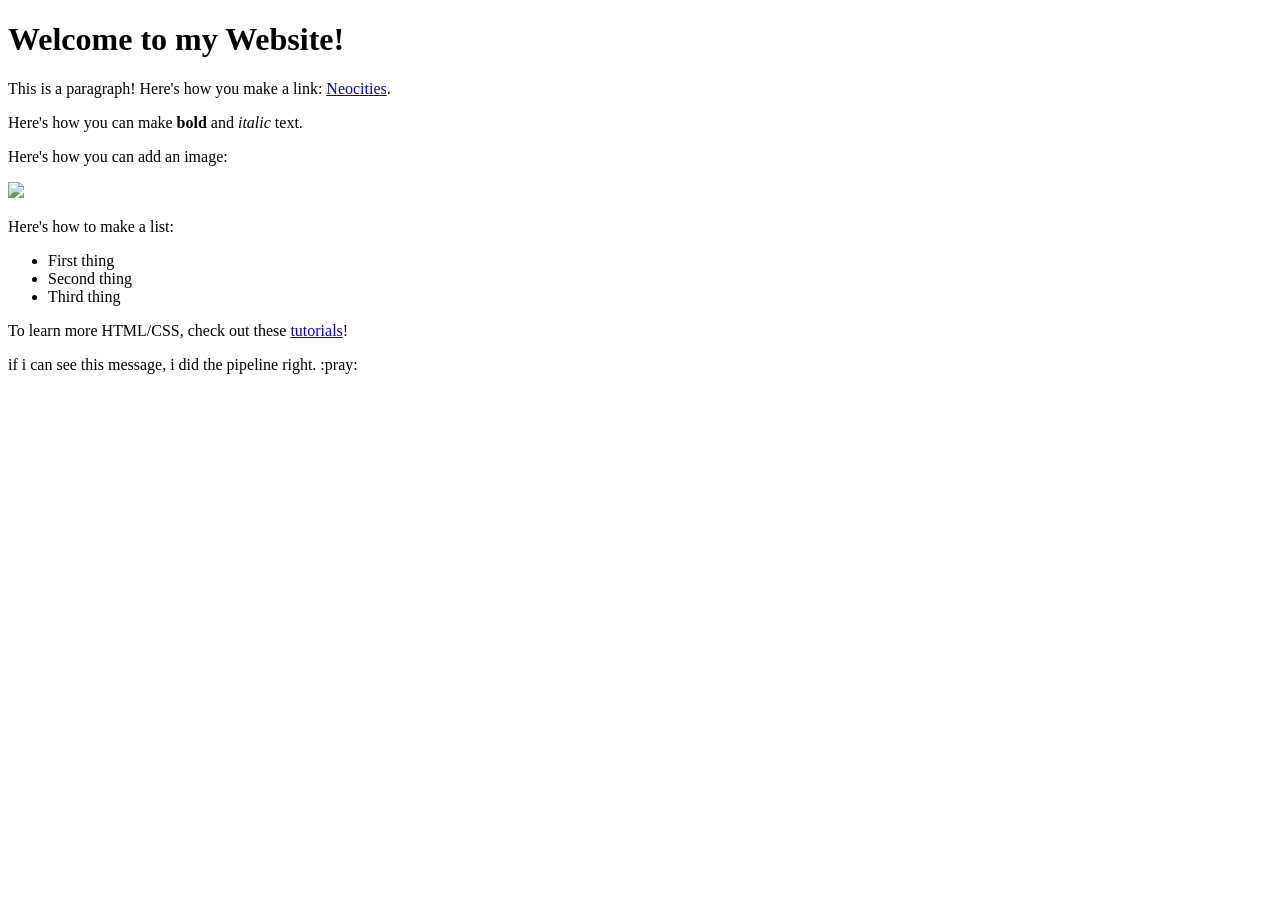
==== public/index.html @ c26bba41 "Fix dist dir" ====
<!DOCTYPE html>
<html>
  <head>
    <meta charset="UTF-8">
    <meta name="viewport" content="width=device-width, initial-scale=1.0">
    <title>The web site of akai-hana</title>
    <!-- The style.css file allows you to change the look of your web pages.
         If you include the next line in all your web pages, they will all share the same look.
         This makes it easier to make new pages for your site. -->
    <link href="/style.css" rel="stylesheet" type="text/css" media="all">
  </head>
  <body>
    <h1>Welcome to my Website!</h1>

    <p>This is a paragraph! Here's how you make a link: <a href="https://neocities.org">Neocities</a>.</p>

    <p>Here's how you can make <strong>bold</strong> and <em>italic</em> text.</p>

    <p>Here's how you can add an image:</p>
    <img src="/neocities.png">

    <p>Here's how to make a list:</p>

    <ul>
      <li>First thing</li>
      <li>Second thing</li>
      <li>Third thing</li>
    </ul>

    <p>To learn more HTML/CSS, check out these <a href="https://neocities.org/tutorials">tutorials</a>!</p>

    <p>if i can see this message, i did the pipeline right. :pray:</p>
  </body>
</html>
---- style.css ----
/* CSS is how you can add style to your website, such as colors, fonts, and positioning of your
   HTML content. To learn how to do something, just try searching Google for questions like
   "how to change link color." */

body {
  background-color: white;
  color: black;
  font-family: Verdana;
}
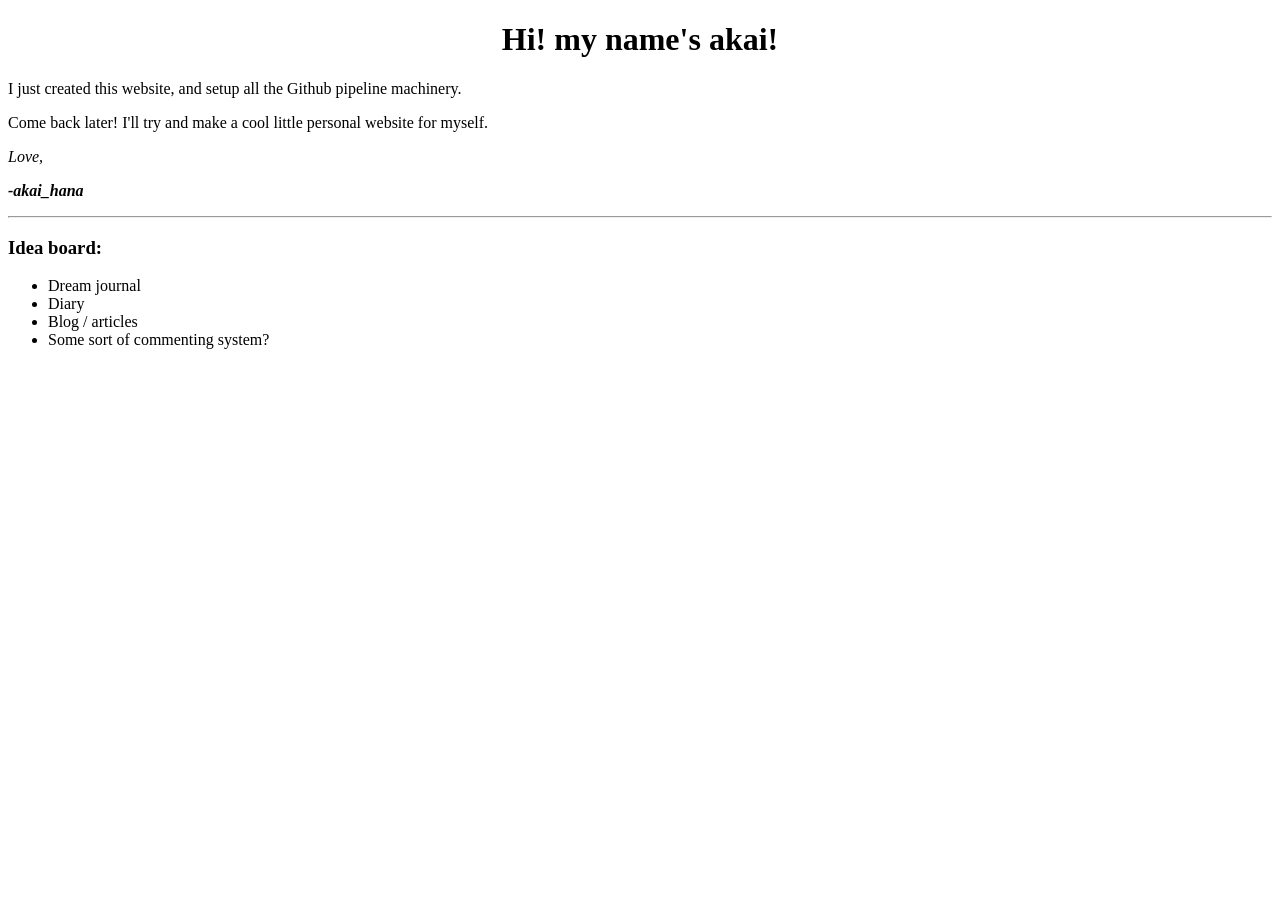
==== commit 23bbad6b: "It works!" ====
--- a/public/index.html
+++ b/public/index.html
@@ -3,33 +3,30 @@
   <head>
     <meta charset="UTF-8">
     <meta name="viewport" content="width=device-width, initial-scale=1.0">
-    <title>The web site of akai-hana</title>
-    <!-- The style.css file allows you to change the look of your web pages.
-         If you include the next line in all your web pages, they will all share the same look.
-         This makes it easier to make new pages for your site. -->
+    <title>akai_hana's little corner</title>
     <link href="/style.css" rel="stylesheet" type="text/css" media="all">
   </head>
+
   <body>
-    <h1>Welcome to my Website!</h1>
+    <div align=center>
+      <h1>Hi! my name's akai!</h1>
+    </div>
 
-    <p>This is a paragraph! Here's how you make a link: <a href="https://neocities.org">Neocities</a>.</p>
+    <p>I just created this website, and setup all the Github pipeline machinery.</p>
 
-    <p>Here's how you can make <strong>bold</strong> and <em>italic</em> text.</p>
+    <p>Come back later! I'll try and make a cool little personal website for myself.</p>
 
-    <p>Here's how you can add an image:</p>
-    <img src="/neocities.png">
+    <p><em>Love,</em></p>
+    <p><b><em>-akai_hana</em></b></p>
 
-    <p>Here's how to make a list:</p>
+    <hr>
 
+    <h3>Idea board:</h3>
     <ul>
-      <li>First thing</li>
-      <li>Second thing</li>
-      <li>Third thing</li>
+      <li>Dream journal</li>
+      <li>Diary</li>
+      <li>Blog / articles</li>
+      <li>Some sort of commenting system?</li>
     </ul>
-
-    <p>To learn more HTML/CSS, check out these <a href="https://neocities.org/tutorials">tutorials</a>!</p>
-
-    <p>if i can see this message, i did the pipeline right. :pray:</p>
   </body>
 </html>
-
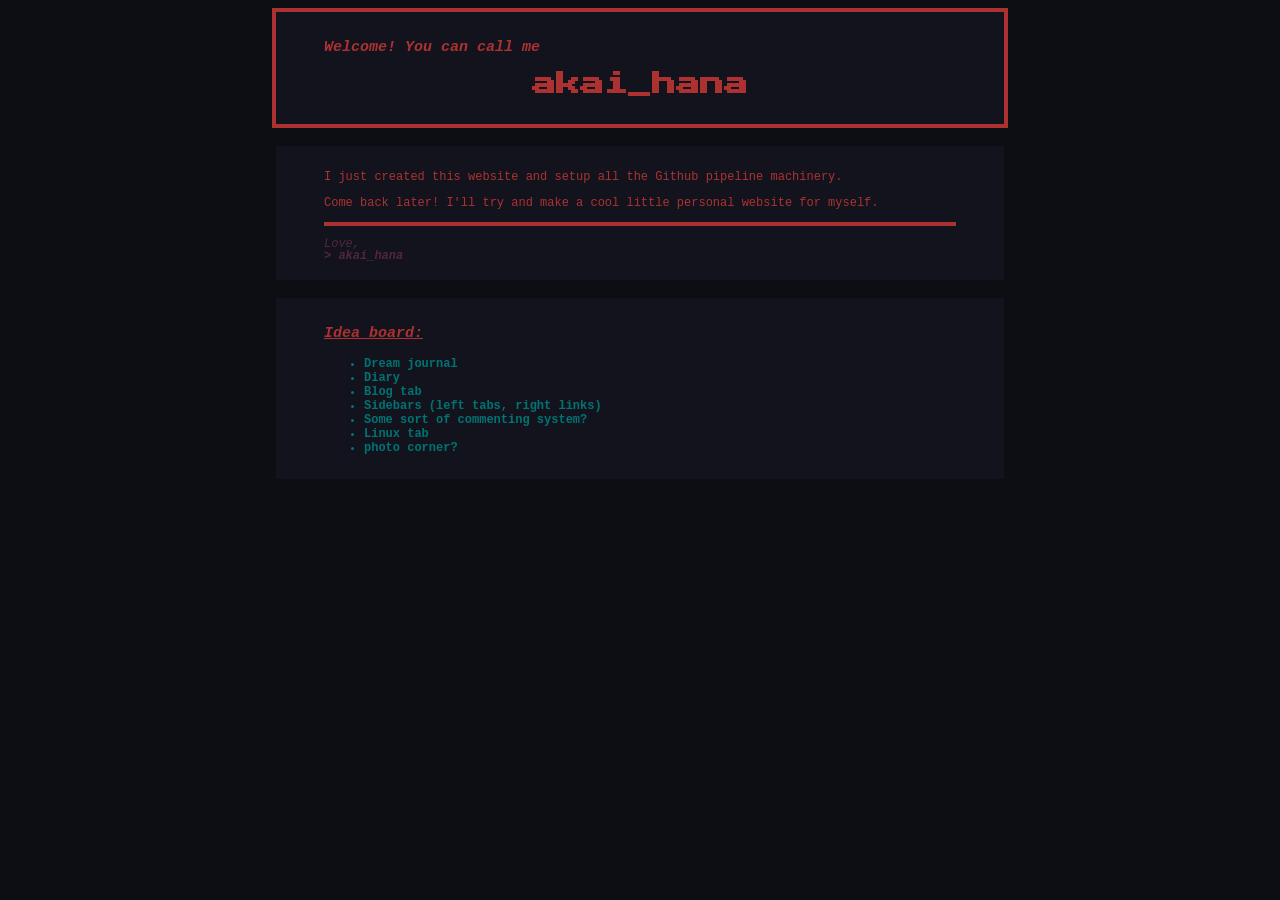
==== commit 659af859: "Sketch basic site layout, color palette & style" ====
--- a/public/index.html
+++ b/public/index.html
@@ -1,32 +1,56 @@
 <!DOCTYPE html>
-<html>
+<html lang="en">
   <head>
     <meta charset="UTF-8">
     <meta name="viewport" content="width=device-width, initial-scale=1.0">
-    <title>akai_hana's little corner</title>
-    <link href="/style.css" rel="stylesheet" type="text/css" media="all">
+
+    <title>akai_hana's little corner</title> <!-- TODO: do carousel title -->
+
+    <link href="style.css" rel="stylesheet" type="text/css" media="all">
   </head>
+  <body>
 
-  <body>
-    <div align=center>
-      <h1>Hi! my name's akai!</h1>
+    <!-- INTRO -->
+    <div class="header box">
+      <h3>Welcome! You can call me</h3>
+
+      <div align=center>
+        <h1>akai_hana</h1>
+      </div>
     </div>
 
-    <p>I just created this website, and setup all the Github pipeline machinery.</p>
+    <br>
 
-    <p>Come back later! I'll try and make a cool little personal website for myself.</p>
+    <!-- BODY -->
+    <div class="box">
+      <p>I just created this website and setup all the Github pipeline machinery.</p>
 
-    <p><em>Love,</em></p>
-    <p><b><em>-akai_hana</em></b></p>
+      <p>Come back later! I'll try and make a cool little personal website for myself.</p>
 
-    <hr>
+      <hr>
 
-    <h3>Idea board:</h3>
-    <ul>
-      <li>Dream journal</li>
-      <li>Diary</li>
-      <li>Blog / articles</li>
-      <li>Some sort of commenting system?</li>
-    </ul>
+      <div style="color: var(--sec); line-height: 0;">
+        <br>
+
+        <p><em>Love,</em></p>
+        <p><b><em>> akai_hana</em></b></p>
+      </div>
+    </div>
+
+    <br>
+
+    <!-- BOTTOM -->
+    <div class="box">
+      <h3><u>Idea board:</u></h3>
+      <ul style="font-weight: bold;">
+        <li>Dream journal</li>
+        <li>Diary</li>
+        <li>Blog tab</li>
+        <li>Sidebars (left tabs, right links)</li>
+        <li>Some sort of commenting system?</li>
+        <li>Linux tab</li>
+        <li>photo corner?</li>
+      </ul>
+    </div>
   </body>
 </html>
--- a/public/style.css
+++ b/public/style.css
@@ -0,0 +1,60 @@
+@import url('https://fonts.googleapis.com/css2?family=Press+Start+2P&display=swap');
+
+:root {
+  --pri: #ac3232;
+  --sec: #52263e;
+  --alt: #007373;
+
+  --bg: #0d0d14;
+  --bg-box: #13131d;
+}
+
+* {
+}
+
+body {
+  font-family: 'Courier New';
+  color: var(--pri);
+  background: var(--bg);
+}
+
+p {
+  font-size: 100%;
+}
+
+h1, h2 {
+  font-family: 'Press Start 2P';
+
+  font-smooth: never;
+  -webkit-font-smoothing: none;
+}
+
+h3 {
+  font-size: 15px;
+  font-style: italic;
+  /* font-weight: bold; */
+}
+
+ul {
+  color: var(--alt);
+}
+
+hr {
+  border: 0;
+  border-top: 4px solid var(--pri);
+}
+
+.header {
+  border: 4px solid var(--pri);
+}
+
+.box {
+  background: var(--bg-box);
+  padding: 24px 48px;
+  padding-top: 12px;
+  padding-bottom: 12px;
+
+  margin: auto;
+  max-width: 50%;
+  font-size: 75%;
+}
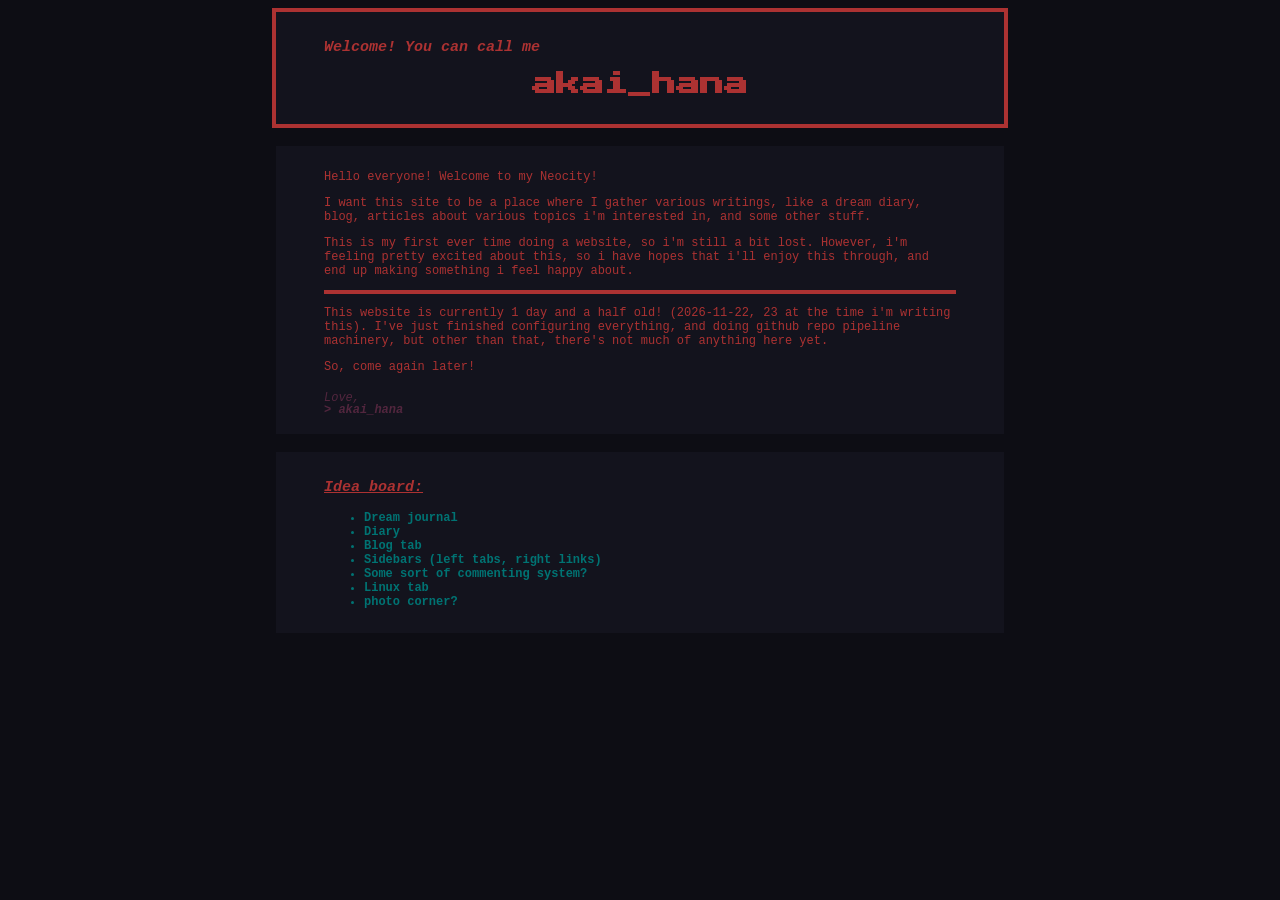
==== commit 8ca79c76: "Configure dev environment; improve page text" ====
--- a/public/index.html
+++ b/public/index.html
@@ -23,11 +23,17 @@
 
     <!-- BODY -->
     <div class="box">
-      <p>I just created this website and setup all the Github pipeline machinery.</p>
+      <p>Hello everyone! Welcome to my Neocity!</p>
 
-      <p>Come back later! I'll try and make a cool little personal website for myself.</p>
+      <p>I want this site to be a place where I gather various writings, like a dream diary, blog, articles about various topics i'm interested in, and some other stuff.</p>
+
+      <p>This is my first ever time doing a website, so i'm still a bit lost. However, i'm feeling pretty excited about this, so i have hopes that i'll enjoy this through, and end up making something i feel happy about.</p>
 
       <hr>
+
+      <p>This website is currently 1 day and a half old! (2026-11-22, 23 at the time i'm writing this). I've just finished configuring everything, and doing github repo pipeline machinery, but other than that, there's not much of anything here yet.</p>
+
+      <p>So, come again later!</p>
 
       <div style="color: var(--sec); line-height: 0;">
         <br>
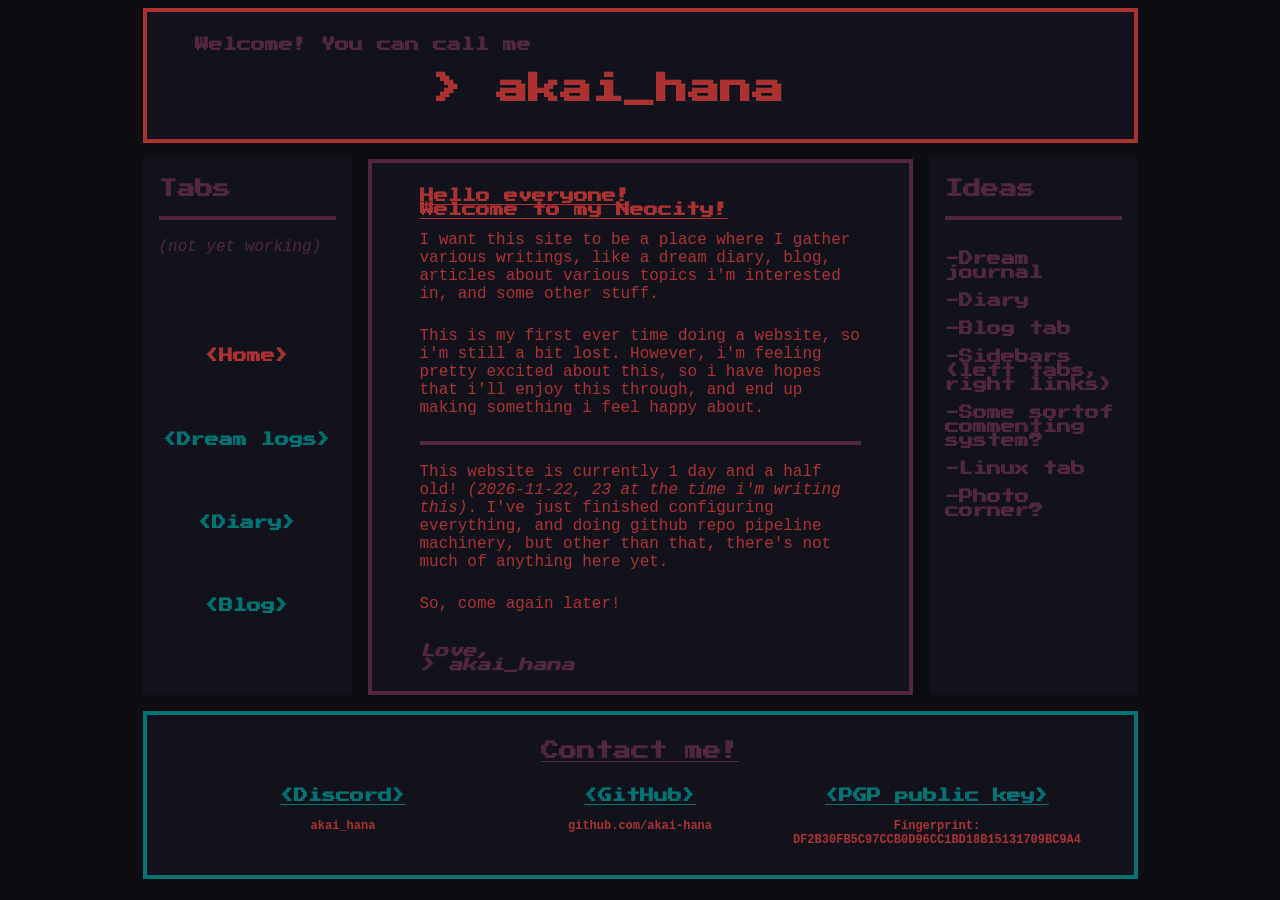
==== commit 3411d770: "Sketch initial holy grail layout" ====
--- a/public/index.html
+++ b/public/index.html
@@ -6,57 +6,109 @@
 
     <title>akai_hana's little corner</title> <!-- TODO: do carousel title -->
 
+    <!-- STYLESHEET -->
     <link href="style.css" rel="stylesheet" type="text/css" media="all">
+    <!-- FAVICON -->
+    <link rel="icon" href="favicon.svg" type="image/svg+xml">
   </head>
+
   <body>
+    <div class="layout">
 
-    <!-- INTRO -->
-    <div class="header box">
-      <h3>Welcome! You can call me</h3>
+      <!-- HEADER -->
+      <div class="header box">
+        <h3 style="color: var(--sec)">Welcome! You can call me</h3>
+        <h1>&gt; akai_hana&nbsp;&nbsp;</h1>
+      </div>
 
-      <div align=center>
-        <h1>akai_hana</h1>
+      <div class="row">
+
+        <!-- SIDEBAR (left) -->
+        <nav class="box side-left">
+          <h2 style="color: var(--sec)">Tabs</h2>
+
+          <hr style="color: var(--pri)">
+
+          <p style="color: var(--sec)"><i>(not yet working)</i></p>
+
+          <div class="tabs" style="text-align: center">
+            <h3 style="color: var(--pri)">Home</h3>
+            <h3>Dream logs</h3>
+            <h3>Diary</h3>
+            <h3>Blog</h3>
+
+            <!--
+              TODO: once i do multiple tab pages;
+              - pri on current tab,
+              - alt on other tabs,
+              - sec on hovering any tab.
+            -->
+          </div>
+        </nav>
+
+        <!-- MAIN -->
+        <div class="box main">
+          <h3><u>Hello everyone!<br>Welcome to my Neocity!</u></h3>
+
+          <p>I want this site to be a place where I gather various writings, like a dream diary, blog, articles about various topics i'm interested in, and some other stuff.</p>
+
+          <p>This is my first ever time doing a website, so i'm still a bit lost. However, i'm feeling pretty excited about this, so i have hopes that i'll enjoy this through, and end up making something i feel happy about.</p>
+
+          <hr>
+
+          <p>This website is currently 1 day and a half old! <i>(2026-11-22, 23 at the time i'm writing this)</i>. I've just finished configuring everything, and doing github repo pipeline machinery, but other than that, there's not much of anything here yet.</p>
+
+          <p>So, come again later!</p>
+
+          <div style="color: var(--sec); line-height: 0">
+            <br>
+
+            <h3><em>Love,</em></h3>
+            <h3><em>> akai_hana</em></h3>
+          </div>
+        </div>
+
+        <!-- SIDEBAR (right) -->
+        <div class="box side-right">
+          <h2 style="color: var(--sec)">Ideas</h2>
+
+          <hr>
+
+          <div style="color: var(--sec); margin: 0 0 0.5em; }">
+            <h3>-Dream journal</h3>
+            <h3>-Diary</h3>
+            <h3>-Blog tab</h3>
+            <h3>-Sidebars (left tabs, right links)</h3>
+            <h3>-Some sortof commenting system?</h3>
+            <h3>-Linux tab</h3>
+            <h3>-Photo corner?</h3>
+          </div>
+        </div>
       </div>
-    </div>
 
-    <br>
+      <!-- FOOTER -->
+      <div class="footer box">
+        <h2 style="text-align: center; color: var(--sec)"; text-align: left><u>Contact me!</u></h2>
 
-    <!-- BODY -->
-    <div class="box">
-      <p>Hello everyone! Welcome to my Neocity!</p>
+        <div style="display: grid; grid-template-columns: repeat(3, 1fr); text-align: center;">
 
-      <p>I want this site to be a place where I gather various writings, like a dream diary, blog, articles about various topics i'm interested in, and some other stuff.</p>
+          <div>
+            <h3><a href="https://discord.com/users/457182030514356226">Discord</a></h3>
+            <h4>akai_hana</h4>
+          </div>
 
-      <p>This is my first ever time doing a website, so i'm still a bit lost. However, i'm feeling pretty excited about this, so i have hopes that i'll enjoy this through, and end up making something i feel happy about.</p>
+          <div>
+            <h3><a href="https://github.com/akai-hana">GitHub</a></h3>
+            <h4>github.com/akai-hana</h4>
+          </div>
 
-      <hr>
+          <div>
+            <h3><a href="https://pastebin.com/FSE6sJq4">PGP public key</a></h3>
+            <h4>Fingerprint: DF2B30FB5C97CCB0D96CC1BD18B15131709BC9A4</h4>
+          </div>
 
-      <p>This website is currently 1 day and a half old! (2026-11-22, 23 at the time i'm writing this). I've just finished configuring everything, and doing github repo pipeline machinery, but other than that, there's not much of anything here yet.</p>
-
-      <p>So, come again later!</p>
-
-      <div style="color: var(--sec); line-height: 0;">
-        <br>
-
-        <p><em>Love,</em></p>
-        <p><b><em>> akai_hana</em></b></p>
+        </div>
       </div>
-    </div>
-
-    <br>
-
-    <!-- BOTTOM -->
-    <div class="box">
-      <h3><u>Idea board:</u></h3>
-      <ul style="font-weight: bold;">
-        <li>Dream journal</li>
-        <li>Diary</li>
-        <li>Blog tab</li>
-        <li>Sidebars (left tabs, right links)</li>
-        <li>Some sort of commenting system?</li>
-        <li>Linux tab</li>
-        <li>photo corner?</li>
-      </ul>
     </div>
   </body>
 </html>
--- a/public/style.css
+++ b/public/style.css
@@ -5,11 +5,14 @@
   --sec: #52263e;
   --alt: #007373;
 
+  --thicc: 4px;
+
   --bg: #0d0d14;
   --bg-box: #13131d;
 }
 
 * {
+  box-sizing: border-box;
 }
 
 body {
@@ -19,20 +22,19 @@
 }
 
 p {
-  font-size: 100%;
+  font-size: 133%;
+  margin: 0 0 1.5em;
 }
 
-h1, h2 {
+h1, h2, h3 {
   font-family: 'Press Start 2P';
 
   font-smooth: never;
   -webkit-font-smoothing: none;
 }
 
-h3 {
-  font-size: 15px;
-  font-style: italic;
-  /* font-weight: bold; */
+h1 {
+  font-size: clamp(1.25rem, 6vw, 2rem);
 }
 
 ul {
@@ -41,20 +43,123 @@
 
 hr {
   border: 0;
-  border-top: 4px solid var(--pri);
+  border-top: var(--thicc) solid var(--sec);
+  margin: 1.5em 0;
 }
 
-.header {
-  border: 4px solid var(--pri);
+.layout {
+  max-width: 995px;
+  margin: 0 auto;
 }
 
 .box {
   background: var(--bg-box);
-  padding: 24px 48px;
-  padding-top: 12px;
-  padding-bottom: 12px;
+  padding: 12px 48px;
 
-  margin: auto;
-  max-width: 50%;
   font-size: 75%;
+  min-width: 0;
 }
+
+.header {
+  border: var(--thicc) solid var(--pri);
+}
+
+.main {
+  border: var(--thicc) solid var(--sec);
+}
+
+.footer {
+  border: var(--thicc) solid var(--alt);
+}
+
+.header h1, .footer h3 {
+  text-align: center;
+}
+
+.row {
+  display: flex;
+  gap: 16px;
+  margin: 16px 0;
+}
+
+.side-left, .side-right {
+  display: flex;
+  flex-direction: column;
+}
+
+/* explicit, identical spacing so both sidebars line up */
+.side-left h2, .side-right h2 {
+  margin: 0.5em 0 1em;
+}
+
+.side-left hr, .side-right hr {
+  margin: 0 0 1.5em;
+}
+
+.side-left {
+  flex: 0 0 209px;
+  padding-left: 16px;
+  padding-right: 16px;
+}
+
+ul {
+  padding-left: 0;
+  list-style-position: inside;
+  list-style: none;
+  text-align: center;
+}
+
+.tabs {
+  flex: 1;
+  display: flex;
+  flex-direction: column;
+  justify-content: space-evenly;
+}
+
+.tabs h3 {
+  color: var(--alt);
+  margin: 0;
+}
+
+a::before, .tabs h3::before {
+  content: "<";
+}
+
+a::after, .tabs h3::after {
+  content: ">";
+}
+
+a {
+  color: var(--alt);
+}
+
+.side-right {
+  flex: 0 0 209px;
+  padding-left: 16px;
+  padding-right: 16px;
+}
+
+.side-right p {
+  margin: 0 0 0.5em;
+}
+
+.main { flex: 1; }
+
+@media (width <= 1020px) {
+  .layout {
+    max-width: 600px;
+  }
+
+  .row {
+    flex-direction: column;
+  }
+
+  .side-left, .side-right {
+    flex: none;
+  }
+
+  .box {
+    padding-left: 20px;
+    padding-right: 20px;
+  }
+}
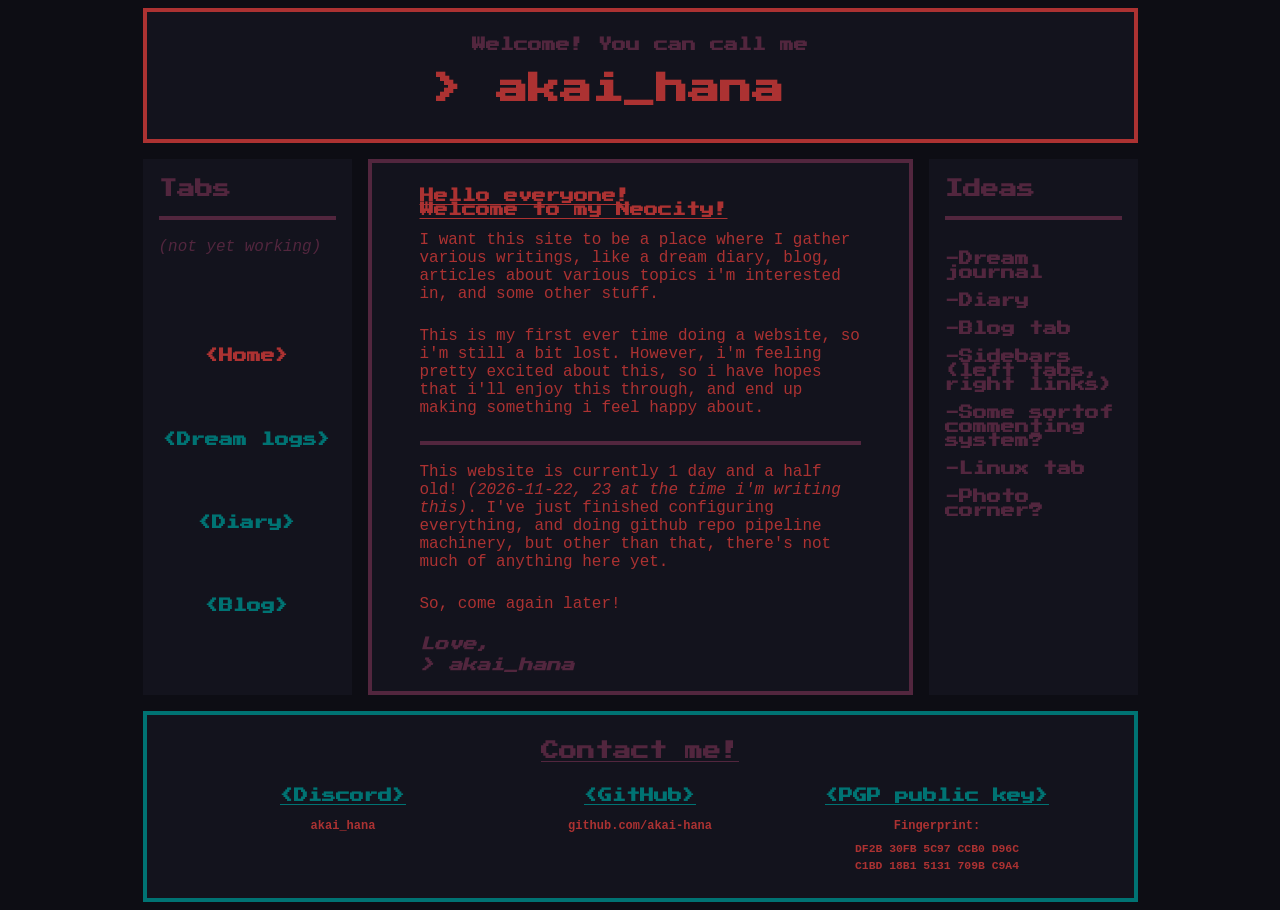
==== commit 9d31642c: "Tidy up stylesheet a lot & some HTML too" ====
--- a/public/index.html
+++ b/public/index.html
@@ -6,9 +6,7 @@
 
     <title>akai_hana's little corner</title> <!-- TODO: do carousel title -->
 
-    <!-- STYLESHEET -->
     <link href="style.css" rel="stylesheet" type="text/css" media="all">
-    <!-- FAVICON -->
     <link rel="icon" href="favicon.svg" type="image/svg+xml">
   </head>
 
@@ -16,26 +14,26 @@
     <div class="layout">
 
       <!-- HEADER -->
-      <div class="header box">
-        <h3 style="color: var(--sec)">Welcome! You can call me</h3>
-        <h1>&gt; akai_hana&nbsp;&nbsp;</h1>
-      </div>
+      <header class="header box">
+        <p class="pixel-sm">Welcome! You can call me</p>
+        <h1>&gt; akai_hana&nbsp;&nbsp;</h1> <!-- the &nbsp;'s balance out the center from the "> " -->
+      </header>
 
       <div class="row">
 
         <!-- SIDEBAR (left) -->
-        <nav class="box side-left">
-          <h2 style="color: var(--sec)">Tabs</h2>
+        <nav class="box sidebar side-left">
+          <p class="pixel-lg sidebar-title">Tabs</p>
 
-          <hr style="color: var(--pri)">
+          <hr>
 
-          <p style="color: var(--sec)"><i>(not yet working)</i></p>
+          <p class="note"><i>(not yet working)</i></p>
 
-          <div class="tabs" style="text-align: center">
-            <h3 style="color: var(--pri)">Home</h3>
-            <h3>Dream logs</h3>
-            <h3>Diary</h3>
-            <h3>Blog</h3>
+          <div class="tabs">
+            <p class="pixel-sm tab current">Home</p>
+            <p class="pixel-sm tab">Dream logs</p>
+            <p class="pixel-sm tab">Diary</p>
+            <p class="pixel-sm tab">Blog</p>
 
             <!--
               TODO: once i do multiple tab pages;
@@ -47,8 +45,8 @@
         </nav>
 
         <!-- MAIN -->
-        <div class="box main">
-          <h3><u>Hello everyone!<br>Welcome to my Neocity!</u></h3>
+        <main class="box main">
+          <p class="pixel-sm main-title">Hello everyone!<br>Welcome to my Neocity!</p>
 
           <p>I want this site to be a place where I gather various writings, like a dream diary, blog, articles about various topics i'm interested in, and some other stuff.</p>
 
@@ -60,55 +58,55 @@
 
           <p>So, come again later!</p>
 
-          <div style="color: var(--sec); line-height: 0">
-            <br>
-
-            <h3><em>Love,</em></h3>
-            <h3><em>> akai_hana</em></h3>
+          <div class="signature">
+            <p class="pixel-sm"><em>Love,</em></p>
+            <p class="pixel-sm"><em>&gt; akai_hana</em></p>
           </div>
-        </div>
+        </main>
 
         <!-- SIDEBAR (right) -->
-        <div class="box side-right">
-          <h2 style="color: var(--sec)">Ideas</h2>
+        <aside class="box sidebar side-right">
+          <p class="pixel-lg sidebar-title">Ideas</p>
 
           <hr>
 
-          <div style="color: var(--sec); margin: 0 0 0.5em; }">
-            <h3>-Dream journal</h3>
-            <h3>-Diary</h3>
-            <h3>-Blog tab</h3>
-            <h3>-Sidebars (left tabs, right links)</h3>
-            <h3>-Some sortof commenting system?</h3>
-            <h3>-Linux tab</h3>
-            <h3>-Photo corner?</h3>
-          </div>
-        </div>
+          <ul class="ideas">
+            <li class="pixel-sm">-Dream journal</li>
+            <li class="pixel-sm">-Diary</li>
+            <li class="pixel-sm">-Blog tab</li>
+            <li class="pixel-sm">-Sidebars (left tabs, right links)</li>
+            <li class="pixel-sm">-Some sortof commenting system?</li>
+            <li class="pixel-sm">-Linux tab</li>
+            <li class="pixel-sm">-Photo corner?</li>
+          </ul>
+        </aside>
       </div>
 
       <!-- FOOTER -->
-      <div class="footer box">
-        <h2 style="text-align: center; color: var(--sec)"; text-align: left><u>Contact me!</u></h2>
+      <footer class="footer box">
+        <p class="pixel-lg footer-title">Contact me!</p>
 
-        <div style="display: grid; grid-template-columns: repeat(3, 1fr); text-align: center;">
+        <div class="contact-grid">
 
           <div>
-            <h3><a href="https://discord.com/users/457182030514356226">Discord</a></h3>
-            <h4>akai_hana</h4>
+            <p class="pixel-sm"><a href="https://discord.com/users/457182030514356226">Discord</a></p>
+            <p class="label">akai_hana</p>
           </div>
 
           <div>
-            <h3><a href="https://github.com/akai-hana">GitHub</a></h3>
-            <h4>github.com/akai-hana</h4>
+            <p class="pixel-sm"><a href="https://github.com/akai-hana">GitHub</a></p>
+            <p class="label">github.com/akai-hana</p>
           </div>
 
           <div>
-            <h3><a href="https://pastebin.com/FSE6sJq4">PGP public key</a></h3>
-            <h4>Fingerprint: DF2B30FB5C97CCB0D96CC1BD18B15131709BC9A4</h4>
+            <p class="pixel-sm"><a href="https://pastebin.com/FSE6sJq4">PGP public key</a></p>
+            <p class="label fingerprint-label">Fingerprint:</p>
+            <p class="pixel-sm fingerprint"><code>DF2B 30FB 5C97 CCB0 D96C<br>C1BD 18B1 5131 709B C9A4</code></p>
           </div>
 
         </div>
-      </div>
+      </footer>
+
     </div>
   </body>
 </html>
--- a/public/style.css
+++ b/public/style.css
@@ -5,40 +5,32 @@
   --sec: #52263e;
   --alt: #007373;
 
-  --thicc: 4px;
-
   --bg: #0d0d14;
   --bg-box: #13131d;
-}
+
+  --thicc: 4px;
+}
+
 
 * {
   box-sizing: border-box;
 }
 
 body {
-  font-family: 'Courier New';
+  font-family: 'Courier New', monospace;
   color: var(--pri);
   background: var(--bg);
+}
+
+h1 {
+  font-family: 'Press Start 2P', monospace;
+  -webkit-font-smoothing: none;
+  font-size: clamp(1.25rem, 6vw, 2rem);
 }
 
 p {
   font-size: 133%;
   margin: 0 0 1.5em;
-}
-
-h1, h2, h3 {
-  font-family: 'Press Start 2P';
-
-  font-smooth: never;
-  -webkit-font-smoothing: none;
-}
-
-h1 {
-  font-size: clamp(1.25rem, 6vw, 2rem);
-}
-
-ul {
-  color: var(--alt);
 }
 
 hr {
@@ -47,33 +39,44 @@
   margin: 1.5em 0;
 }
 
+a {
+  color: var(--alt);
+}
+
+/* Wrap links and tabs in < > */
+/* TODO: make some sort of "clickable" class? */
+a::before, .tab::before { content: "<"; }
+a::after,  .tab::after  { content: ">"; }
+
+.pixel-lg, .pixel-sm {
+  font-family: 'Press Start 2P', monospace;
+  -webkit-font-smoothing: none;
+  font-weight: bold;
+}
+
+.pixel-lg {
+  font-size: 1.5em;
+  margin: 0.83em 0;
+}
+
+.pixel-sm {
+  font-size: 1.17em;
+  margin: 1em 0;
+}
+
+.label {
+  font-size: 1em;
+  font-weight: bold;
+  margin: 1.33em 0;
+}
+
+/* HOLY GRAIL LAYOUT */
+
+/* Base */
+
 .layout {
   max-width: 995px;
   margin: 0 auto;
-}
-
-.box {
-  background: var(--bg-box);
-  padding: 12px 48px;
-
-  font-size: 75%;
-  min-width: 0;
-}
-
-.header {
-  border: var(--thicc) solid var(--pri);
-}
-
-.main {
-  border: var(--thicc) solid var(--sec);
-}
-
-.footer {
-  border: var(--thicc) solid var(--alt);
-}
-
-.header h1, .footer h3 {
-  text-align: center;
 }
 
 .row {
@@ -82,31 +85,50 @@
   margin: 16px 0;
 }
 
-.side-left, .side-right {
+.box {
+  background: var(--bg-box);
+  padding: 12px 48px;
+  font-size: 75%;
+  min-width: 0;
+}
+
+/* Header */
+
+.header {
+  border: var(--thicc) solid var(--pri);
+}
+
+.header h1,
+.header p {
+  text-align: center;
+}
+
+.header p {
+  color: var(--sec);
+}
+
+/* Sidebars */
+
+.sidebar {
+  flex: 0 0 209px;
   display: flex;
   flex-direction: column;
-}
-
-/* explicit, identical spacing so both sidebars line up */
-.side-left h2, .side-right h2 {
-  margin: 0.5em 0 1em;
-}
-
-.side-left hr, .side-right hr {
-  margin: 0 0 1.5em;
-}
-
-.side-left {
-  flex: 0 0 209px;
   padding-left: 16px;
   padding-right: 16px;
 }
 
-ul {
-  padding-left: 0;
-  list-style-position: inside;
-  list-style: none;
-  text-align: center;
+.sidebar-title {
+  margin: 0.5em 0 1em;
+  color: var(--sec);
+}
+
+.sidebar hr {
+  margin: 0 0 1.5em;
+}
+
+/* Left tabs */
+.note {
+  color: var(--sec);
 }
 
 .tabs {
@@ -114,38 +136,75 @@
   display: flex;
   flex-direction: column;
   justify-content: space-evenly;
-}
-
-.tabs h3 {
+  text-align: center;
+}
+
+.tab {
+  margin: 0;
   color: var(--alt);
-  margin: 0;
-}
-
-a::before, .tabs h3::before {
-  content: "<";
-}
-
-a::after, .tabs h3::after {
-  content: ">";
-}
-
-a {
-  color: var(--alt);
-}
-
-.side-right {
-  flex: 0 0 209px;
-  padding-left: 16px;
-  padding-right: 16px;
-}
-
-.side-right p {
+}
+
+.tab.current {
+  color: var(--pri);
+}
+
+/* Right idea board */
+.ideas {
   margin: 0 0 0.5em;
-}
-
-.main { flex: 1; }
-
-@media (width <= 1020px) {
+  padding: 0;
+  list-style: none;
+  color: var(--sec);
+}
+
+/* Main */
+
+.main {
+  flex: 1;
+  border: var(--thicc) solid var(--sec);
+}
+
+.main-title {
+  text-decoration: underline;
+}
+
+.signature {
+  color: var(--sec);
+}
+
+.signature p {
+  margin: 0.5em 0;
+}
+
+/* Footer */
+
+.footer {
+  border: var(--thicc) solid var(--alt);
+}
+
+.footer-title {
+  text-align: center;
+  text-decoration: underline;
+  color: var(--sec);
+}
+
+.contact-grid {
+  display: grid;
+  grid-template-columns: repeat(3, 1fr);
+  text-align: center;
+}
+
+.fingerprint-label {
+  margin-bottom: 5px;
+}
+
+.fingerprint {
+  margin-top: 5px;
+}
+
+
+/* Phone layout adaptation */
+
+@media (max-width: 1020px) {
   .layout {
     max-width: 600px;
   }
@@ -154,7 +213,7 @@
     flex-direction: column;
   }
 
-  .side-left, .side-right {
+  .sidebar {
     flex: none;
   }
 
@@ -163,3 +222,9 @@
     padding-right: 20px;
   }
 }
+
+@media (max-width: 600px) {
+  .contact-grid {
+    grid-template-columns: 1fr;
+  }
+}
